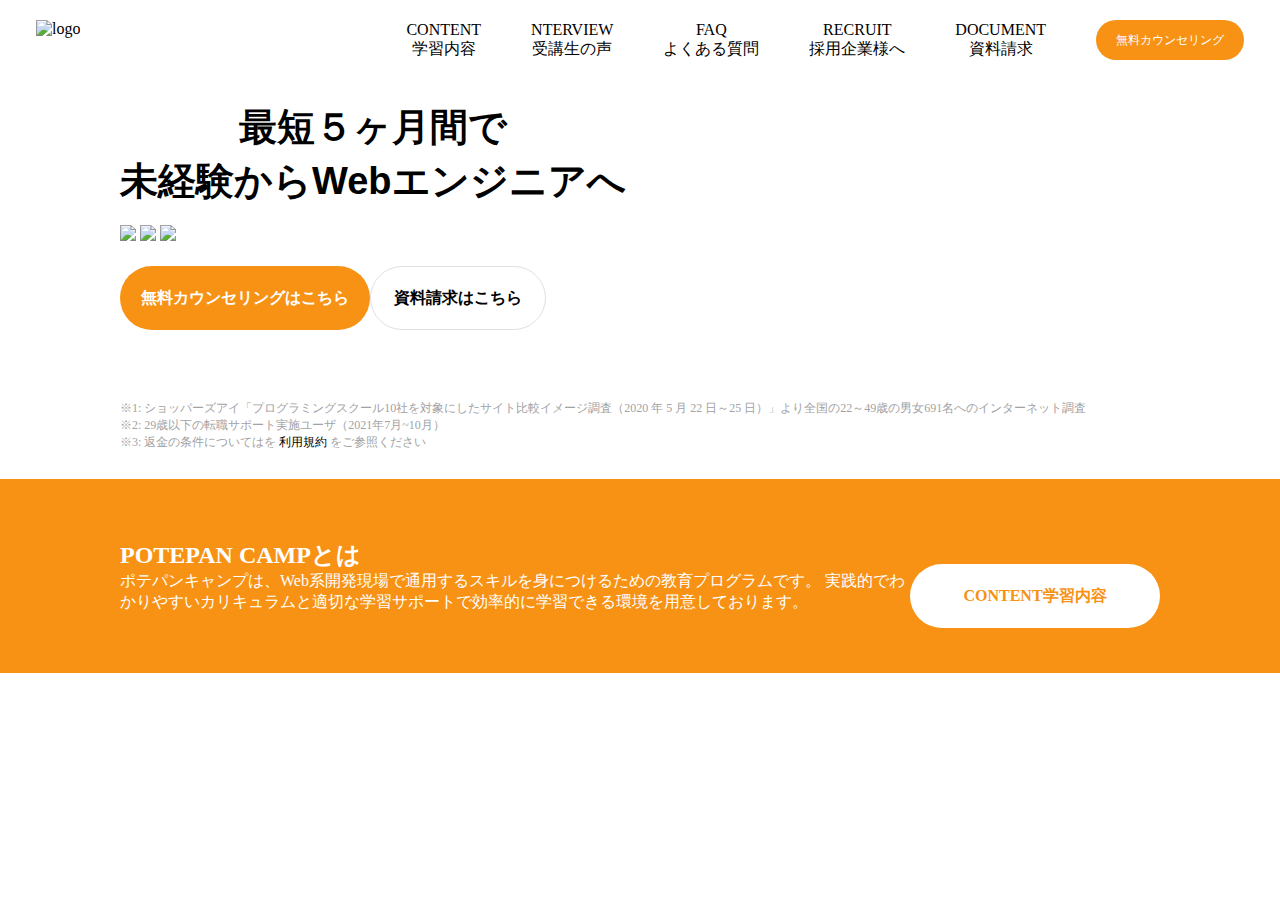
==== index.html @ a1867ae3 "課題の修正" ====
<!DOCTYPE html>
<html lang="ja">
  <head>
    <meta charset="utf-8">
    <meta name="viewport" content="width=device-width,initial-scale=1">
    <!--【レスポンシブ対応（スマホ対応）する際に必ず必要になるコード】
    name="viewport"：viewportだよという宣言。
    width=device-width：コンテンツの幅はデバイスの幅に合わせるよという記述
    initial-scale=1：画面幅が違う時の倍率設定。この場合は倍率を変えない。-->
    
    <title>サイト模写</title>
    <link rel="stylesheet"href="style.css">
  </head>
  
 <body>
   <!--ここに記述していきましょう-->
   
   <!--ヘッダータイトルとメニュー項目を一つのヘッダーコンテナで括る
    　 括らないとヘッダーが一行で収まらないため注意-->
   <header class="Header">
     <div class="HeaderContainer"> 
       <a class="Headertitle"href="https://camp.potepan.com/">
       <img class="pc"src="https://camp.potepan.com/wp-content/themes/potepancamp/assets/images/header-logo.png"alt="logo">
       <img class="sp"src="https://camp.potepan.com/wp-content/themes/potepancamp/assets/images/header-logo-sp.png"alt="logo">
       </a>
       
       <!-- スマホ対応時のハンバーガーメニューの作成　-->
       <!-- ①ハンバーガーメニューの三本線のボタンを作成　-->
       <nav class="nav">
         <div class="navhumburger jsc-hamburger">
           <span class="navhumburger_line"></span>
           <span class="navhumburger_line"></span>
           <span class="navhumburger_line"></span>
         </div>
         
         <!-- ②ハンバーガーメニューを開いた際のリストを作成 -->
         <ul class="menu-group">
           <li class="menu-item">
             <a class="menu-item_link"href="https://camp.potepan.com/content">
             <span>CONTENT</span>
             <span>学習内容</span>
           </a></li>
           
           <li class="menu-item">
             <a class="menu-item_link"href="https://camp.potepan.com/interview">
             <span>NTERVIEW</span>
             <span>受講生の声</span>
           </a></li>
           
            <li class="menu-item">
              <a class="menu-item_link"href="https://camp.potepan.com/faq">
              <span>FAQ</span> 
              <span>よくある質問</span>
              </a></li>
              
            <li class="menu-item">
              <a class="menu-item_link"href="https://camp.potepan.com/recruit">
              <span>RECRUIT</span> 
              <span>採用企業様へ</span>
              </a></li>
              
            <li class="menu-item">
              <a class="menu-item_link"href="https://camp.potepan.com/download">
              <span>DOCUMENT</span> 
              <span>資料請求</span>
              </a></li>
              
            <li class="menu-item">
              <a href="https://camp.potepan.com/contact"
              class="menu-item_button">無料カウンセリング
              </a></li>
         </ul>
         </nav>
     </div>
   </header>
   
   
   
        <main>
            <!-- 背景画像を指定する　-->
            <section class="FirstView">
                <img class="FirstView_main-image FirstView_main-image--sp"src="https://camp.potepan.com/wp-content/themes/potepancamp/assets/images/home/first-view/top-hero-sp.jpg"
                alt="プログラミングスクールでWebエンジニア輩出No.1"><!-- alt以降は画像を表示できないブラウザで閲覧した場合に代わりに表示するテキスト-->
            
            <!-- 「中央左側の最短５か月〜資料請求はこちら」のコンテナ-->
            <div class="FirstView_container">
                <div class="FirstView_Content">
                    
                 <h2 class="FirstViewContent_title">
                  最短５ヶ月間で
                  <br>
                  未経験からWebエンジニアへ
                  </br>
                  </h2>
             
               <div class="FirstViewContent_images">
                   <img src="https://camp.potepan.com/wp-content/themes/potepancamp/assets/images/home/first-view/100percent@2x.svg"
                   alt"プログラミングスクールでWebエンジニア輩出No.1"> <!-- alt以降は画像を表示できないブラウザで閲覧した場合に代わりに表示するテキスト-->
                   <img src="https://camp.potepan.com/wp-content/themes/potepancamp/assets/images/home/first-view/no1@2x.svg"
                   alt"プログラミングスクールでWebエンジニア輩出No.1"> <!-- alt以降は画像を表示できないブラウザで閲覧した場合に代わりに表示するテキスト-->
                   <img src="https://camp.potepan.com/wp-content/themes/potepancamp/assets/images/home/first-view/refund@2x.svg"
                   alt"プログラミングスクールでWebエンジニア輩出No.1"> <!-- alt以降は画像を表示できないブラウザで閲覧した場合に代わりに表示するテキスト-->
               </div>
               
               <div class="FirstViewContent_buttons">
                   <a href="https://camp.potepan.com/contact">無料カウンセリングはこちら</a>
                   <a href="https://camp.potepan.com/download">資料請求はこちら</a>
               </div>
             </div>
             <!-- 「中央左側の最短５か月〜資料請求はこちら」のコンテナ-->
             
             <div class="FirstViewCaption">
               ※1: ショッパーズアイ「プログラミングスクール10社を対象にしたサイト比較イメージ調査（2020 年 5 月 22 日～25 日）」より全国の22～49歳の男女691名へのインターネット調査
               <br>
               ※2: 29歳以下の転職サポート実施ユーザ（2021年7月~10月）
               <br>
               ※3: 返金の条件についてはを
               <a href="https://camp.potepan.com/terms">利用規約</a>
               をご参照ください
             </div>
             </div>
             
            </section> 
            
            
            <!-- POTEPAN CAMPの説明書き -->
            <!--ポテパンキャンプとは-->
            <div class="About_container">
              <section class="About">
                  <div class="About_title">
                      <h2>POTEPAN CAMPとは</h2>
                      <p>ポテパンキャンプは、Web系開発現場で通用するスキルを身につけるための教育プログラムです。
                       実践的でわかりやすいカリキュラムと適切な学習サポートで効率的に学習できる環境を用意しております。
                       </p>
                       </div>
                       
                
              <div class="About_button">
                  <a href="https://camp.potepan.com/content">
                  <span>CONTENT</span>
                  <span>学習内容</span>
                </a>
                </div>
                </section>
               
              </div>
              </div>
            </div>
        </main>
 </body>
    
  </header>
</html>
---- style.css ----
/*　①初めに背景画像について指定　*/
.FirsView{
  background-image:url(https://camp.potepan.com/wp-content/themes/potepancamp/assets/images/home/first-view/top-hero.jpg);
  background-size:cover; /*画像をコンテナいっぱいに表示*/
  background-position:center; /*画像を中央に表示*/
}

.FirstView_main-image--sp{
  display: none;
}

.FirstView_main_image{
  width:100%;
}
/* ヘッダー内部について指定 */

.header{
  display: block;
}

.Header{
  width:100%;
  position: absolute;/*画面の一番上からヘッダーが始まるよう指定。
  これにより他のボックスも一番上から始まるようになる。背景画像も同様に一番上から始まるため、あえてヘッダーと被せることができる*/
  padding-top: 20px;
  padding-bottom: 20px;
}

.HeaderContainer{
  display: flex;/*ブロック要素のように動作させることが可能*/
  justify-content:space-between;/*コンテナ内の要素を均等に配置する。一番初めのアイテムは左端、最後のアイテムは右端に寄せられる。*/
  margin:0 36px 0 36px;
  max-width: 100%;/*幅の最大値を指定。100％を超えて広がることはない。*/
  position:relative;/*指定したtop right bottom leftに基づいて配置することが可能。*/
}

.navhumburger{
  display: none;
}

/*　③メニュー項目の配置を指定*/
.menu-group{
  display: flex;
  list-style:none;/*　<ul><li>を使うと入る「・」を消すために使用　*/
  align-items:center;
  justify-content:space-between;
  margin-left:10px;
}

/*　②「無料カウンセリング」のデザインを指定　*/
.menu-item_button{
  display:flex;
  align-items:center;
  background-color:#F79214;
  border:none; /*枠線不要*/
  border-radius:38px; /*ボックスの四隅を丸めるために入力 */
  color:#fff;
  cursor:pointer
  font-weight:700;
  justify-content:center;
  text-decoration:none;
  text-align:center;/*テキストを中央揃えにするために指定（無くても変化なし。何のために入れているか調べる。 */
  width:auto;
  font-size:12px;
  height:40px;
  padding:0 20px;　/*ボックス内部の余白を指定。上下はなし、左右に20ずつ指定。*/
}

/*　④無料カウンセリング以外のメニュー項目を調整する場合はここから指定*/
.menu-item{
  margin-left: 50px;
  color:black;
  text-align: center;
  justify-content:center;
  display: flex;
}

a{
  color:#000;
  text-decoration: none
}

a:hover{
  opacity:0.5;
}

/* span要素がインライン要素のためhtmlで入力した改行を適用させたい場合にはblock要素に変更させる必要がある。　*/
span{
  display: block;
}

.FirstView {
    background-image: url(https://camp.potepan.com/wp-content/themes/potepancamp/assets/images/home/first-view/top-hero.jpg);
    background-size: cover; /*背景画像をできるだけ大きく引き延ばす*/
    background-position: center;/*背景画像を中央寄せで表示*/
    padding-top: 100px;/*背景画像の上に100px分の余白を作る*/
    padding-bottom: 28px;/*背景画像の下に28px分の余白を作る*/
}

.FirstView_container{
  max-width:1140px;
  padding-left:50px;
  padding-right:50px;
  margin-left:auto;
  margin-right:auto;
  position:relative;　/*親要素に指定することで子要素を移動させる際の基準となる。*/
}

.FirstView_Content{
  margin-bottom: 70px;
  width:fit-content;
}

.FirstViewContent_title{
  color:#000;
  font-family: 'Lato', sans-serif;
  font-size:38px;
  font-weight:700;
  line-height:54px;
  margin-bottom:15px;
  text-align: center;
}

.FirstViewContent_images{
  margin-bottom: 25px;
}

.FirstViewContent_buttons{
  display: flex;
}

.FirstViewContent_buttons a { /*末尾に"a"とつければ一つ目のみ適用可能*/
    align-items: center; /*コンテナの中で中央に寄せるために入力*/
    background-color: #F79214;
    border: none; /*枠線不要*/
    border-radius: 38px;
    color: #fff;
    cursor: pointer; /*マウスカーソルについて指定*/
    display: flex;　/*ブロック要素→インライン要素*/
    font-size: 16px;
    font-weight: 700;
    height: 64px;
    justify-content: center;
    text-decoration: none;
    text-align: center;
    width: 250px;
    height: 64px;
}

.FirstViewContent_buttons a:last-of-type  {
  /*兄弟要素の中で一番最後の要素を指定("a"を入れているのため、htmlでaタグを入れているため。もしpタグだったらpに変更すること。*/
    background-color: #fff;
    border: 1px solid #E0E0E0;
    color: #000;
    width: 176px;
}

.FirstViewCaption{
  color:#A2A2A4;
  font-size:12px;
}

.About_container{
  background-color: #F79214;
  padding:45px 0;
}

/*何のために入力しているのか要確認*/

body, div, p, ul, ol, li, dl, dt, dd, table, th, td, img, figure, h1, h2, h3, h4, h5, h6, form, select {
    margin: 0;
}
*, *::before, *::after {
    word-break: break-all;
    -webkit-box-sizing: border-box;
    -moz-box-sizing: border-box;
    box-sizing: border-box;
    max-width: 100%; /*←記述することでスマホでも見切れることなく閲覧可能になる。*/
}
/*何のために入力しているのか要確認*/

.About{
  max-width: 1140px;
  padding-left: 50px;
  padding-right: 50px;
  margin-left: auto;
  margin-right: auto;
  position: relative;
  align-items: center;
  display: flex;
  justify-content: space-between;
}

.About_title{
  display: flex;
  flex-direction: column;*ボックス内の要素を縦に表示する。*/
  align-items: flex-start;
}

.About_title{
  color:#fff;
  text-align:left;
}

.About_title p{
　display:inline-block;
}

.About_button a {
  float:right;
  margin-top:40px;
  width:250px;
  border:none;
  display:flex;
  cursor: pointer;
  font-size: 16px;
  font-weight: 700;
  height: 64px;
  border-radius: 38px;/*枠を丸めるために必要*/
  background-color:#fff;
  color:#F79214;
  align-items:center;/*ボックス内のテキストを中央に寄せるために下の二つ以外にこれも必要*/
  justify-content:center;/*ボックス内テキストを上下から中央に寄せる*/
  text-align: center;/*"justify-content"で中央に寄せたテキストを左右から中央揃えにする。*/
  float:right;
}

span{
  display: block;
}

.sp{
  display:block;
  height:16px;
  width: auto;
}

.pc{
  display:block;
  height:20px;
  width:auto;
}

* {
	float: none;
	position: static;
}
 
img {
	border:0;/*枠線なし*/
	vertical-align: middle;/*同じボックス内の画像の配置を決定*/
}




/* 以下の記述はレスポンシブ対応に関すること　*/


/* 先にPCサイトでの表記を記述　*/
/*screen:画面表示にのみに使うという指定
　and:指定と指定のつなぎ文字
　max-width:適用する幅を指定
　画面サイズが769px以上の場合、以下の記述が適用される。*/
@media screen and (min-width: 769px){
.sp{
  display: none;
}
}



/* スマホサイトでの表記を記述　*/
/*screen:画面表示にのみに使うという指定
　  and:指定と指定のつなぎ文字
　  max-width:適用する幅を指定
　  画面サイズが768px以下の場合、以下の記述が適用される。*/
@media screen and (max-width: 768px){
.pc{
 display: none;
}
}


/*PCサイト以外での表記を記述*/
/*screen:画面表示にのみに使うという指定
　  and:指定と指定のつなぎ文字
　  max-width:適用する幅を指定
　  画面サイズが1080px以下の場合、以下の記述が適用される。*/
/*ハンバーガーメニューの記述 
　  メニューをクリックする前の三本線のサイズを記述　*/
@media screen and (max-width: 1080px){
.navhumburger{
  cursor: pointer;
  display: block;
  position: relative;
  width: 30px;
  height: 21px;
  z-index: 100; /*必ず画面の一番上にくるよう大きな数値を指定*/
}

/*　１本目の線について記述　*/
.navhumburger_line:first-child{
  top:0; /*　0を指定することで一本目の線が他の線と重ならないよう一番上に指定　*/
}

/*　３本共通する部分について記述　*/
.navhumburger_line{
  position: absolute; /*　画面の上に表示されるよう指定（ページレイアウト内に空間を作らず上に詰めるのが特徴*/
  top:50%;
  display: block;
  width: 100%;
  height: 3px;
  background-color: #000;
  transform: translate(0, -50%);
  border-radius: 10px;
  transition: top 0.2s, transform 0.2s, opacity 0.3s;
}

/*　１本目の線について記述　*/
.navhumburger_line:last-child{
  top:100%;/*　0を指定することで一本目の線が他の線と重ならないよう一番上に指定　*/
}

.menu-group{
  overflow-y: scroll;
  position: fixed;
  top: 60px;
  left: 100%;
  width: 100%;
  display: block;
  padding-top: 20px;
  padding-bottom: 75px;
  transition: transform 0.5s;
  z-index: 99;
  background-color: rgba(0, 0, 0, 0.8);
  -webkit-overflow-scrolling: touch;
  height: 100%;
}

.menu-item{
  margin-right:0;
}

.menu-item_link{
  padding:20px 0;
}

.menu-item_button{
  font-size: 16px;
    margin: 0 auto;
    height: 60px;
    width: 250px;
}

.Header {
    background-color: #fff;
    position: fixed;
    z-index: 10;
}
}
@media screen and  (max-width:1024px){
.About{
    flex-direction:column;/*スマホのような縦長の画面に対応するために記述。ボックス内の要素を縦に表示する。*/
}

.About_title{
    margin-bottom: 0;
    width: 100%;
}

.About_button {
    margin-top: 40px; /*上記の内容との間に余裕を持たせるために入力*/
    margin-right:35px;/*中央揃えにならないため調整*/
}
}
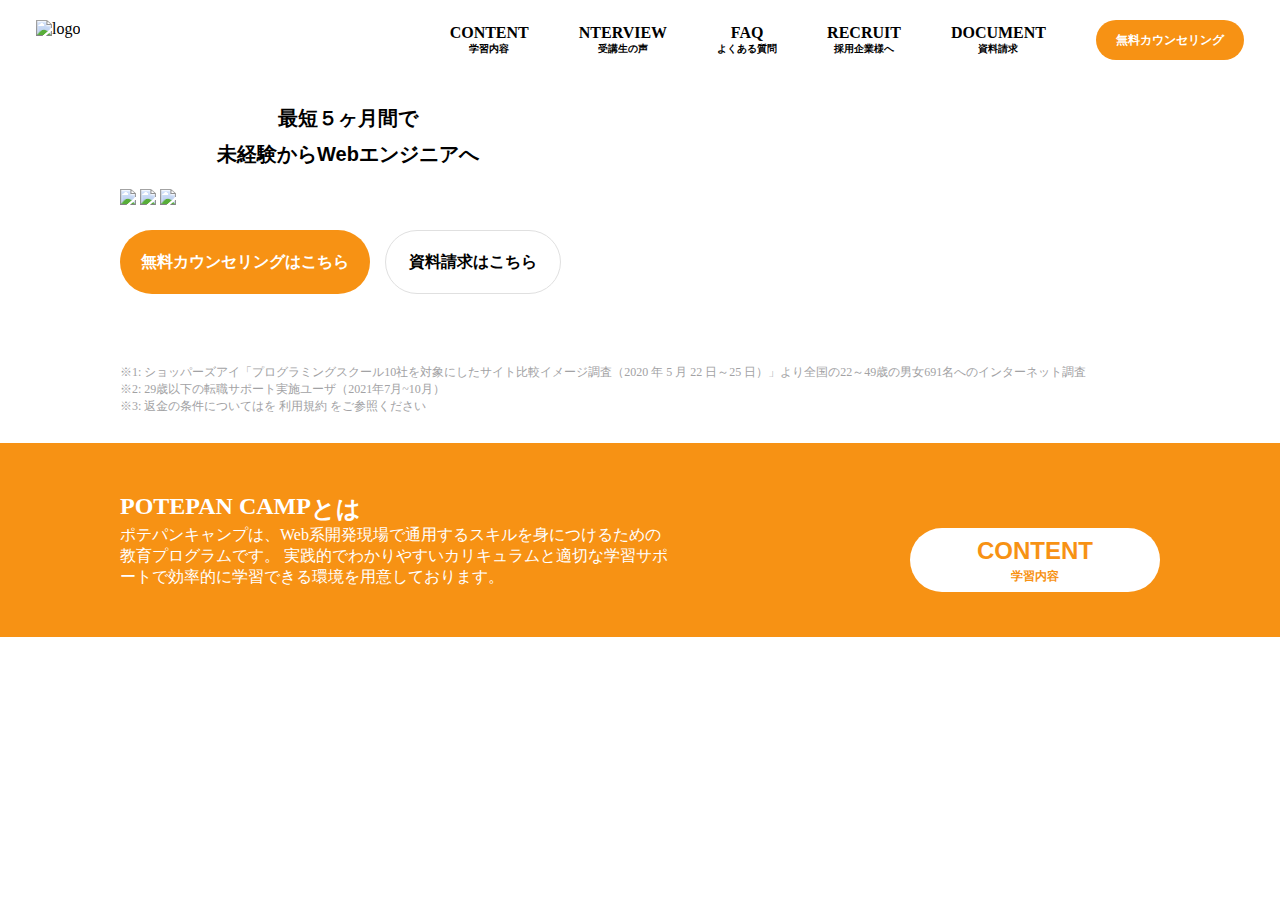
==== commit ab1f8929: "b" ====
--- a/index.html
+++ b/index.html
@@ -128,7 +128,11 @@
             <div class="About_container">
               <section class="About">
                   <div class="About_title">
-                      <h2>POTEPAN CAMPとは</h2>
+                    <h2>
+                      <span>POTEPAN CAMP</span>
+                      <br>
+                      とは
+                      </h2>
                       <p>ポテパンキャンプは、Web系開発現場で通用するスキルを身につけるための教育プログラムです。
                        実践的でわかりやすいカリキュラムと適切な学習サポートで効率的に学習できる環境を用意しております。
                        </p>
--- a/style.css
+++ b/style.css
@@ -13,6 +13,16 @@
 .FirstView_main_image{
   width:100%;
 }
+
+.FirstViewContent_images
+ img:nth-of-type(2) {
+    width: 40%;
+}
+
+.FirstViewCaption a {
+    color: #A2A2A4;
+}
+
 /* ヘッダー内部について指定 */
 
 .header{
@@ -74,20 +84,32 @@
   text-align: center;
   justify-content:center;
   display: flex;
+  font-weight:800;
+}
+
+.menu-item:last-of-type {
+  margin-right : 0;
+}
+
+.menu-item_link {
+  display: block;
+}
+
+span{
+  display:block;
+}
+
+.menu-item_link>span:last-child {
+ font-size: 10px;
+}
+
+.nav{
+  display: block
 }
 
 a{
   color:#000;
   text-decoration: none
-}
-
-a:hover{
-  opacity:0.5;
-}
-
-/* span要素がインライン要素のためhtmlで入力した改行を適用させたい場合にはblock要素に変更させる必要がある。　*/
-span{
-  display: block;
 }
 
 .FirstView {
@@ -115,9 +137,9 @@
 .FirstViewContent_title{
   color:#000;
   font-family: 'Lato', sans-serif;
-  font-size:38px;
+  font-size:20px;
   font-weight:700;
-  line-height:54px;
+  line-height:36px;
   margin-bottom:15px;
   text-align: center;
 }
@@ -146,6 +168,7 @@
     text-align: center;
     width: 250px;
     height: 64px;
+    margin-right: 15px;
 }
 
 .FirstViewContent_buttons a:last-of-type  {
@@ -194,8 +217,9 @@
 
 .About_title{
   display: flex;
-  flex-direction: column;*ボックス内の要素を縦に表示する。*/
+  flex-direction: column;/*ボックス内の要素を縦に表示する。*/
   align-items: flex-start;
+  width: 53% ;
 }
 
 .About_title{
@@ -203,8 +227,21 @@
   text-align:left;
 }
 
+.About_title br{
+  display: none;
+}
+
 .About_title p{
 　display:inline-block;
+}
+
+.About_title li {
+  width:100%;
+  line-height: 74px;
+}
+
+.About_title h2 {
+  display:flex;
 }
 
 .About_button a {
@@ -224,10 +261,19 @@
   justify-content:center;/*ボックス内テキストを上下から中央に寄せる*/
   text-align: center;/*"justify-content"で中央に寄せたテキストを左右から中央揃えにする。*/
   float:right;
-}
-
-span{
-  display: block;
+  flex-direction: column;
+}
+
+.About_button a span:first-child {
+    font-family: 'Lato', sans-serif;
+    font-size: 24px;
+    font-weight: 700;
+    line-height: 32px;
+}
+
+.About_button a span:last-child {
+    font-size: 12px;
+    line-height: 18px;
 }
 
 .sp{
@@ -276,12 +322,6 @@
 　  and:指定と指定のつなぎ文字
 　  max-width:適用する幅を指定
 　  画面サイズが768px以下の場合、以下の記述が適用される。*/
-@media screen and (max-width: 768px){
-.pc{
- display: none;
-}
-}
-
 
 /*PCサイト以外での表記を記述*/
 /*screen:画面表示にのみに使うという指定
@@ -359,7 +399,7 @@
     position: fixed;
     z-index: 10;
 }
-}
+
 @media screen and  (max-width:1024px){
 .About{
     flex-direction:column;/*スマホのような縦長の画面に対応するために記述。ボックス内の要素を縦に表示する。*/
@@ -371,7 +411,79 @@
 }
 
 .About_button {
-    margin-top: 40px; /*上記の内容との間に余裕を持たせるために入力*/
-    margin-right:35px;/*中央揃えにならないため調整*/
-}
-}
+    margin-right:12px;/*中央揃えにならないため調整*/
+}
+
+@media screen and (max-width: 767px){
+.pc{
+ display: none;
+}
+.FirstView_main-image--sp {
+  display: block;
+}
+.FirstView_container {
+  max-width: none;
+  padding-left: 20px;
+  padding-right: 20px;
+  margin-top: -45vw;
+}
+
+.FirstView {
+  padding-top:60px;
+}
+.FirstView_Content {
+    margin-bottom: 20px;
+    width: 100%;
+}
+
+.FirstViewContent_images {
+    margin-bottom: 25px;
+    display: flex;
+    justify-content: space-around;
+    width: 100%;
+}
+
+.FirstViewContent_images img {
+    width: 27.5%;
+}
+
+.FirstViewContent_buttons {
+    flex-direction: column;
+}    
+    
+.FirstViewContent_buttons a {
+    font-size: 14px;
+    width: 100% !important;
+    margin-right: 15px;
+}
+
+.FirstViewContent_buttons
+ a:first-of-type {
+    margin-right: 0;
+    margin-bottom: 10px;
+}
+
+.FirstViewContent_buttons 
+ a:last-of-type {
+    height: 45px;
+}
+
+.About_title li {
+    font-size: 30px !important;
+    text-align: center;
+    line-height: 16px;
+}
+
+.About_title P {
+  margin-top:25px;
+}
+
+.About_title h2 {
+  text-align: center;
+  width:100%;
+  display:;
+}
+
+.HeaderContainer {
+  margin : 0 20px;
+}